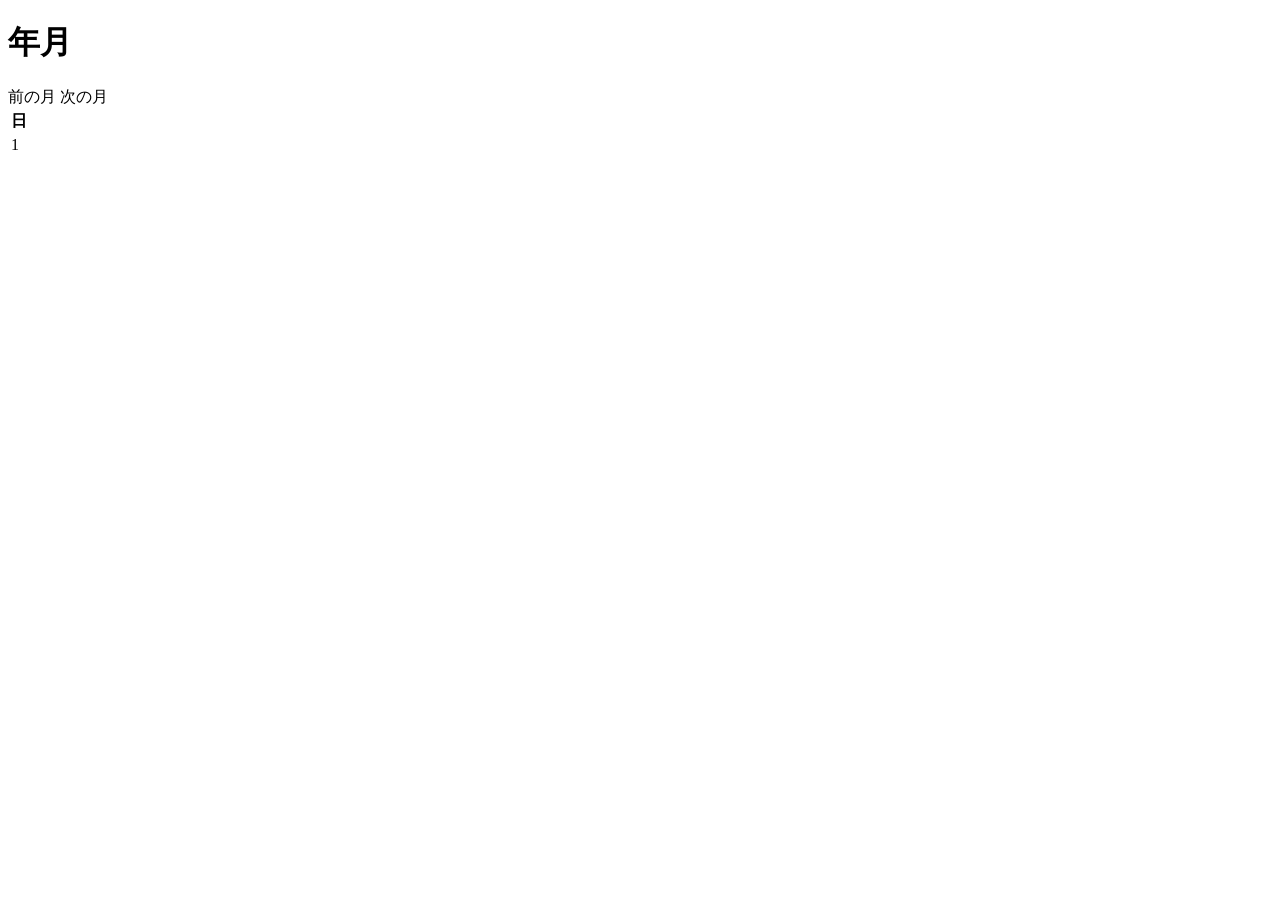
==== src/main/resources/templates/calendar.html @ d3ca5b7b "カレンダー機能追加" ====
<!DOCTYPE html>
<html lang="ja" xmlns:th="http://www.thymeleaf.org">
<head>
    <meta charset="UTF-8">
    <meta name="viewport" content="width=device-width, initial-scale=1.0">
    <title>カレンダー</title>
    <link rel="stylesheet" href="/css/style.css">
</head>
<body>
    <div id="holiday-unavailable" hidden>祝日を取れませんでした</div>
    <main class="container calendar-page">
        <h1 class="page-title" th:text="${monthTitle}">年月</h1>
        <nav class="calendar-navigation" aria-label="月の移動">
            <a class="link" th:href="@{/calendar(year=${previousYear},month=${previousMonth})}">前の月</a>
            <a class="link" th:href="@{/calendar(year=${nextYear},month=${nextMonth})}">次の月</a>
        </nav>
        <table class="calendar-table" th:attr="data-from=${firstDay},data-to=${lastDay}">
            <thead>
                <tr>
                    <th scope="col" th:each="weekday : ${weekdays}" th:text="${weekday}">日</th>
                </tr>
            </thead>
            <tbody>
                <tr th:each="week : ${weeks}">
                    <td th:each="day : ${week}" th:attr="data-date=${day}">
                        <span th:if="${day != null}" th:text="${day.dayOfMonth}">1</span>
                    </td>
                </tr>
            </tbody>
        </table>
    </main>
    <script>
        async function loadTodosForCalendar() {
            const table = document.querySelector(".calendar-table");
            const from = table.dataset.from;
            const to = table.dataset.to;
            const params = new URLSearchParams({ from, to });
            const res = await fetch(`/api/todos?${params}`);
            const todos = await res.json();
            const holidayRes = await fetch(`/api/holidays?${params}`);
            const holidays = await holidayRes.json();

            if (holidayRes.headers.has("X-Holidays-Unavailable")) {
                document.querySelector("#holiday-unavailable").hidden = false;
            }

            document.querySelectorAll(".calendar-table td[data-date]").forEach((cell) => {
                const date = cell.dataset.date;
                const dayOfWeek = new Date(`${date}T00:00:00`).getDay();
                if (holidays[date]) {
                    cell.style.backgroundColor = "#f8d7da";
                    cell.title = holidays[date];
                } else if (dayOfWeek === 0) {
                    cell.style.backgroundColor = "#fce4ec";
                } else if (dayOfWeek === 6) {
                    cell.style.backgroundColor = "#e3f2fd";
                }

                todos
                    .filter((todo) => todo.dueDate === date)
                    .forEach((todo) => {
                        const name = document.createElement("div");
                        name.textContent = todo.title;
                        cell.appendChild(name);
                    });
            });
        }

        loadTodosForCalendar();
    </script>
</body>
</html>
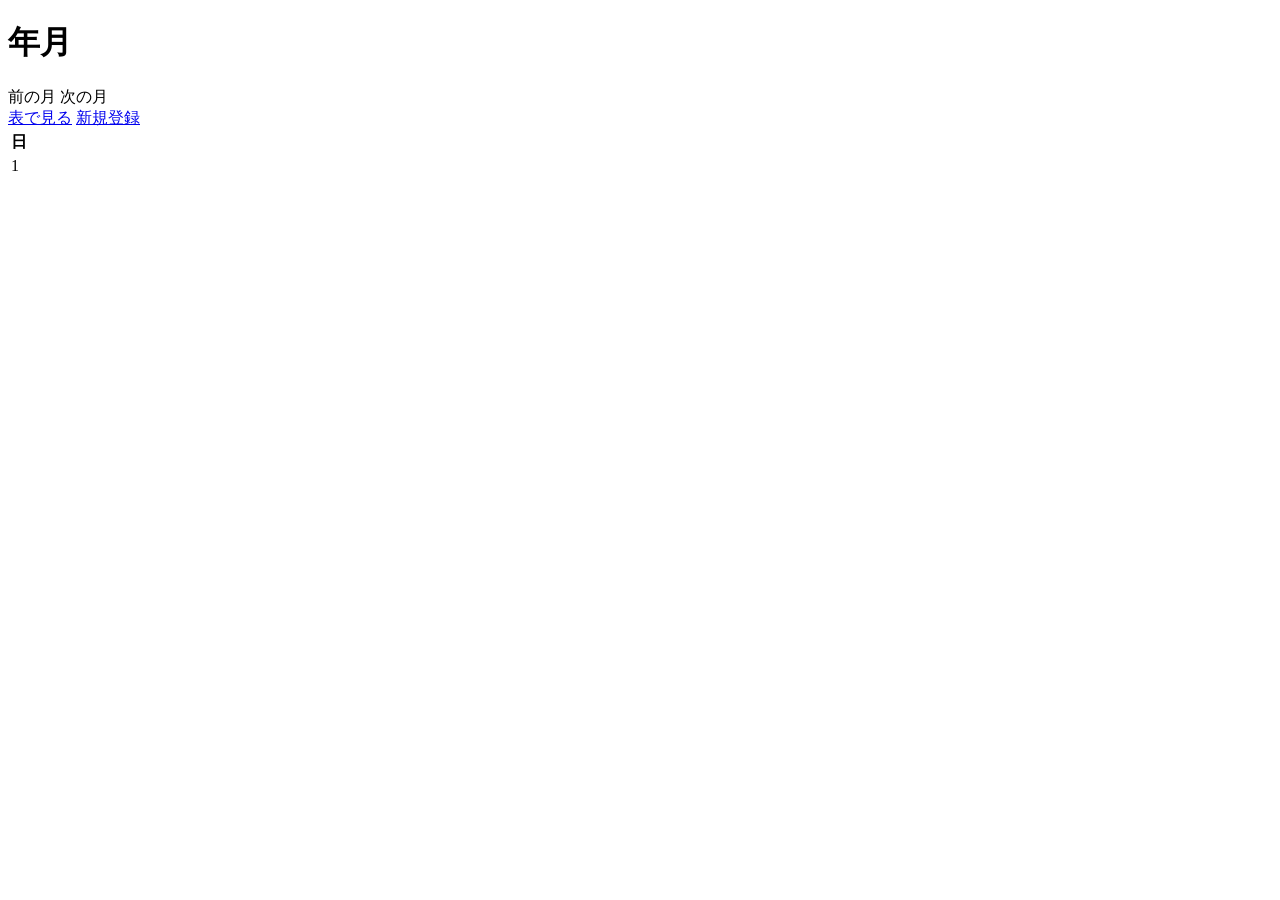
==== commit d74f407a: "カレンダーに祝祭日の色を付ける機能。 カレンダーが取得できなかった場合、カレンダーの一行目にその旨を表示 一覧表と行き来できるようにした。" ====
--- a/src/main/resources/templates/calendar.html
+++ b/src/main/resources/templates/calendar.html
@@ -11,8 +11,14 @@
     <main class="container calendar-page">
         <h1 class="page-title" th:text="${monthTitle}">年月</h1>
         <nav class="calendar-navigation" aria-label="月の移動">
-            <a class="link" th:href="@{/calendar(year=${previousYear},month=${previousMonth})}">前の月</a>
-            <a class="link" th:href="@{/calendar(year=${nextYear},month=${nextMonth})}">次の月</a>
+            <div class="calendar-navigation-months">
+                <a class="link" th:href="@{/calendar(year=${previousYear},month=${previousMonth})}">前の月</a>
+                <a class="link" th:href="@{/calendar(year=${nextYear},month=${nextMonth})}">次の月</a>
+            </div>
+            <div class="calendar-navigation-actions">
+                <a class="link" href="/todos">表で見る</a>
+                <a class="btn" href="/todos/new">新規登録</a>
+            </div>
         </nav>
         <table class="calendar-table" th:attr="data-from=${firstDay},data-to=${lastDay}">
             <thead>
@@ -46,6 +52,7 @@
 
             document.querySelectorAll(".calendar-table td[data-date]").forEach((cell) => {
                 const date = cell.dataset.date;
+                const dayTodos = todos.filter((todo) => todo.dueDate === date);
                 const dayOfWeek = new Date(`${date}T00:00:00`).getDay();
                 if (holidays[date]) {
                     cell.style.backgroundColor = "#f8d7da";
@@ -56,13 +63,22 @@
                     cell.style.backgroundColor = "#e3f2fd";
                 }
 
-                todos
-                    .filter((todo) => todo.dueDate === date)
-                    .forEach((todo) => {
-                        const name = document.createElement("div");
-                        name.textContent = todo.title;
-                        cell.appendChild(name);
-                    });
+                dayTodos.slice(0, 3).forEach((todo) => {
+                    const name = document.createElement("a");
+                    name.href = `/todos/${todo.id}/edit`;
+                    name.className = "calendar-todo-link";
+                    name.textContent = todo.title;
+                    if (todo.dueDate < new Date().toLocaleDateString("sv-SE") && !todo.completed) {
+                        name.style.color = "red";
+                    }
+                    cell.appendChild(name);
+                });
+
+                if (dayTodos.length > 3) {
+                    const more = document.createElement("div");
+                    more.textContent = `ほか ${dayTodos.length - 3}件`;
+                    cell.appendChild(more);
+                }
             });
         }
 
